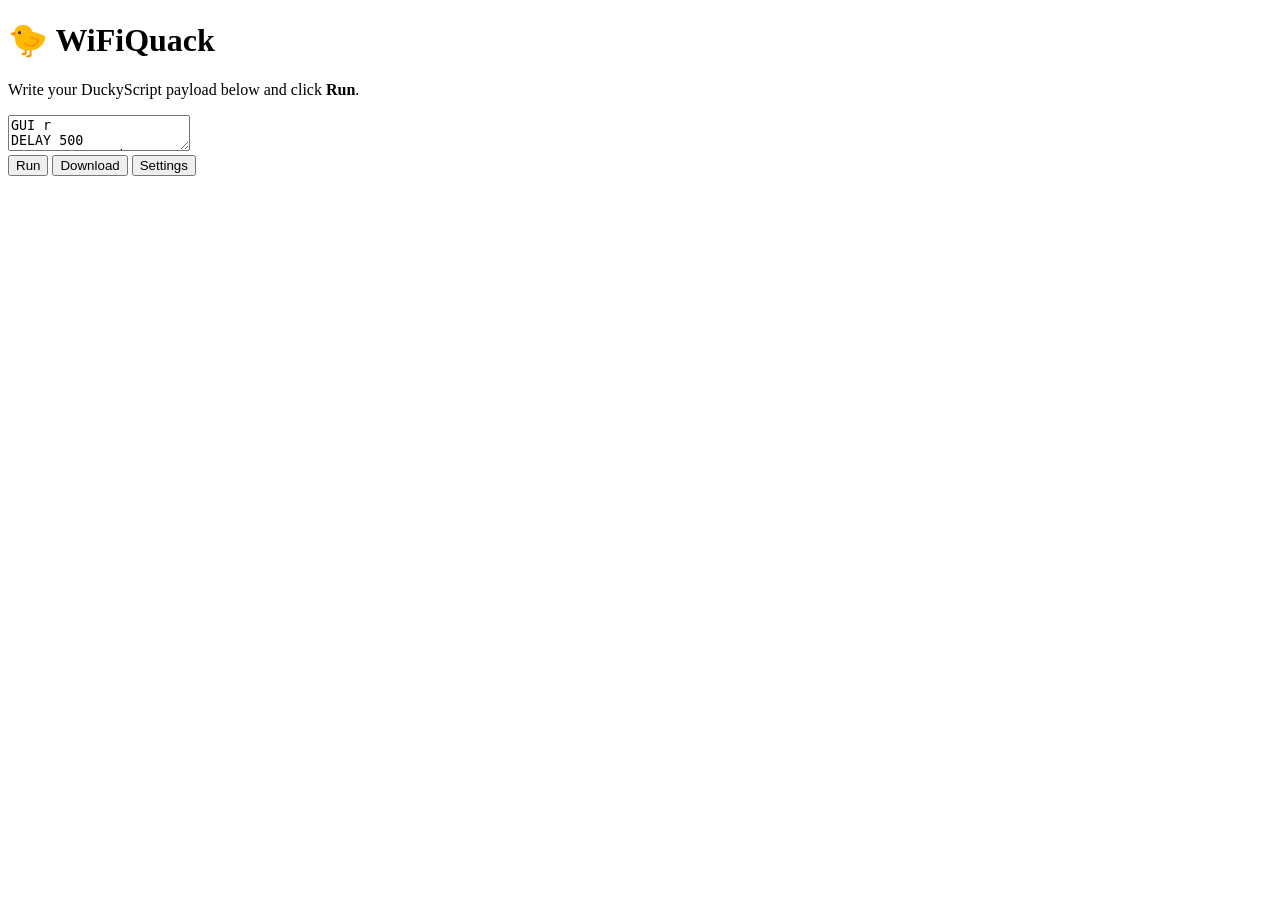
==== web/index.html @ 5a33b04a "fix: bugs" ====
<!DOCTYPE html>
<html lang="en">
<head>
    <meta charset="UTF-8">
    <meta name="viewport" content="width=device-width, initial-scale=1.0">
    <title>WiFiQuack</title>
    <link rel="stylesheet" href="/style.css">
</head>
<body>
    <div class="container">
        <h1>
            <span class="duck-icon">🐤</span>
            WiFiQuack
        </h1>
        <p class="subtitle">Write your DuckyScript payload below and click <strong>Run</strong>.</p>

        <form id="duckyForm">
            <textarea id="payload" placeholder="GUI r&#10;DELAY 500&#10;STRING notepad&#10;ENTER">GUI r
DELAY 500
STRING notepad
ENTER</textarea>
        <br>
            <div class="button-group">
                <button type="submit">Run</button>
                <button type="button" id="download">Download</button>
                <a href="/settings.html" class="btn-link">
                    <button type="button">Settings</button>
                </a>
            </div>
    </form>

    <div id="status"></div>

    <script src="main.js"></script>
</body>
</html>
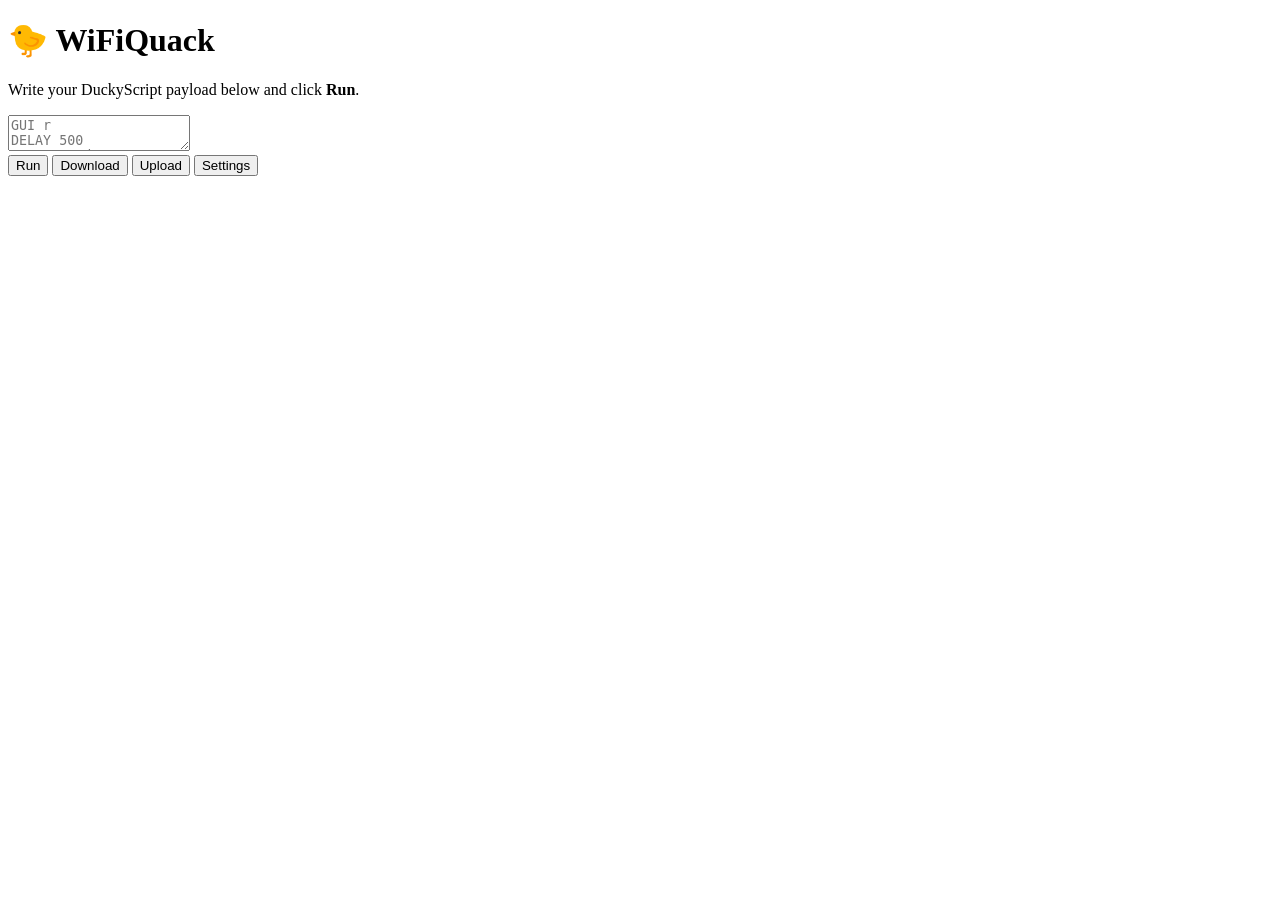
==== commit b6cb2e09: "feat(upload): Adding script upload" ====
--- a/web/index.html
+++ b/web/index.html
@@ -15,14 +15,13 @@
         <p class="subtitle">Write your DuckyScript payload below and click <strong>Run</strong>.</p>
 
         <form id="duckyForm">
-            <textarea id="payload" placeholder="GUI r&#10;DELAY 500&#10;STRING notepad&#10;ENTER">GUI r
-DELAY 500
-STRING notepad
-ENTER</textarea>
+            <textarea id="payload" placeholder="GUI r&#10;DELAY 500&#10;STRING cmd&#10;ENTER"></textarea>
         <br>
             <div class="button-group">
                 <button type="submit">Run</button>
                 <button type="button" id="download">Download</button>
+                <button type="button" id="upload">Upload</button>
+                 <!-- <input type="file" name="upload" id="upload"> -->
                 <a href="/settings.html" class="btn-link">
                     <button type="button">Settings</button>
                 </a>
@@ -32,5 +31,6 @@
     <div id="status"></div>
 
     <script src="main.js"></script>
+    <script src="editor.js"></script>
 </body>
 </html>
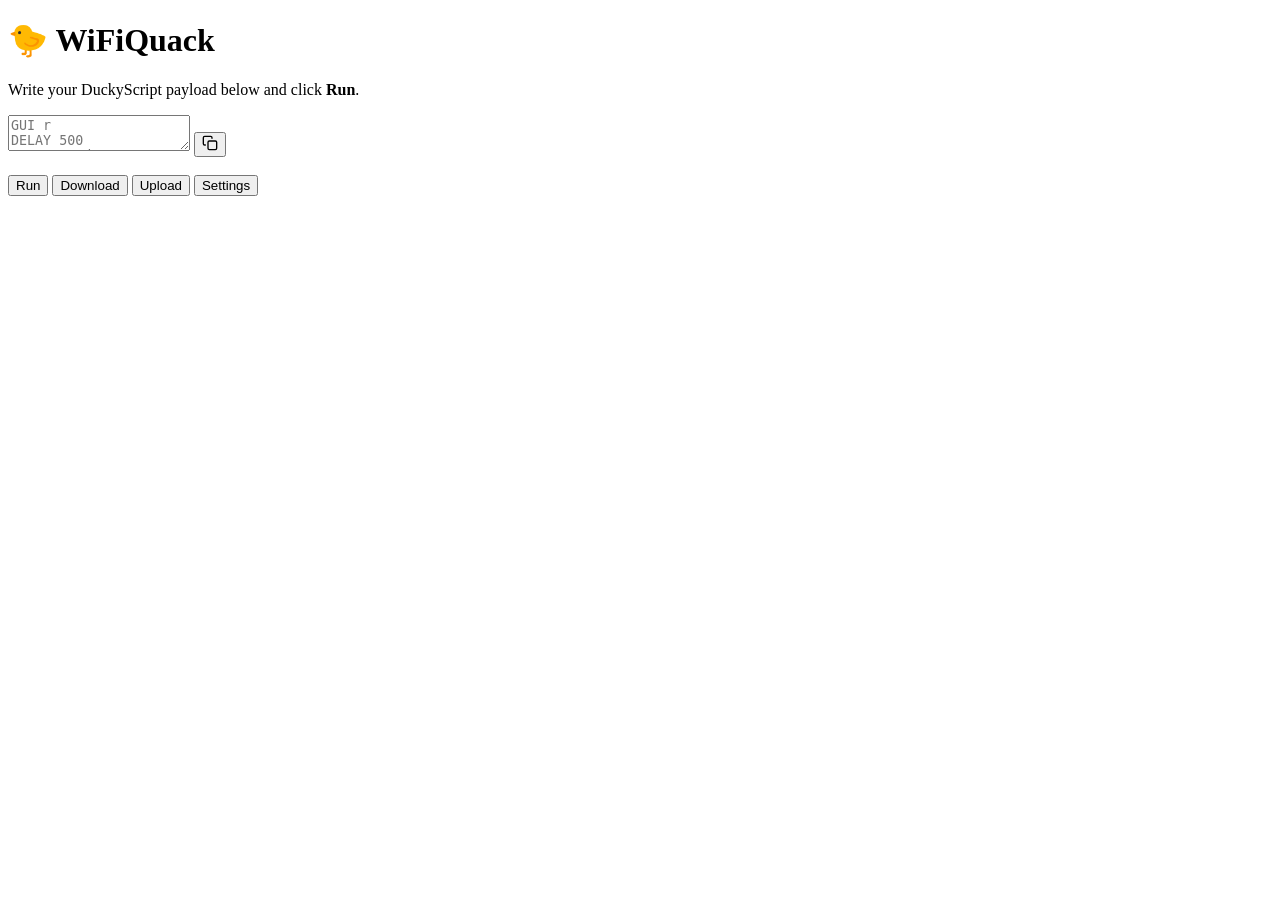
==== commit 0eabed2a: "feat(clipboard): add clipboard" ====
--- a/web/index.html
+++ b/web/index.html
@@ -15,22 +15,29 @@
         <p class="subtitle">Write your DuckyScript payload below and click <strong>Run</strong>.</p>
 
         <form id="duckyForm">
-            <textarea id="payload" placeholder="GUI r&#10;DELAY 500&#10;STRING cmd&#10;ENTER"></textarea>
-        <br>
+            <div class="editor-wrapper">
+                <textarea id="payload" placeholder="GUI r&#10;DELAY 500&#10;STRING cmd&#10;ENTER"></textarea>
+                <button type="button" class="copy-btn" id="copyBtn" aria-label="Copier le script">
+                    <svg width="16" height="16" viewBox="0 0 24 24" fill="none" stroke="currentColor" stroke-width="2" stroke-linecap="round" stroke-linejoin="round">
+                        <rect x="9" y="9" width="13" height="13" rx="2" ry="2"></rect>
+                        <path d="M5 15H4a2 2 0 0 1-2-2V4a2 2 0 0 1 2-2h9a2 2 0 0 1 2 2v1"></path>
+                    </svg>
+                </button>
+            </div>
+            <br>
             <div class="button-group">
                 <button type="submit">Run</button>
                 <button type="button" id="download">Download</button>
                 <button type="button" id="upload">Upload</button>
-                 <!-- <input type="file" name="upload" id="upload"> -->
                 <a href="/settings.html" class="btn-link">
                     <button type="button">Settings</button>
                 </a>
             </div>
-    </form>
+        </form>
 
     <div id="status"></div>
 
-    <script src="main.js"></script>
-    <script src="editor.js"></script>
+    <script type="module" src="main.js"></script>
+    <script type="module" src="editor.js"></script>
 </body>
 </html>
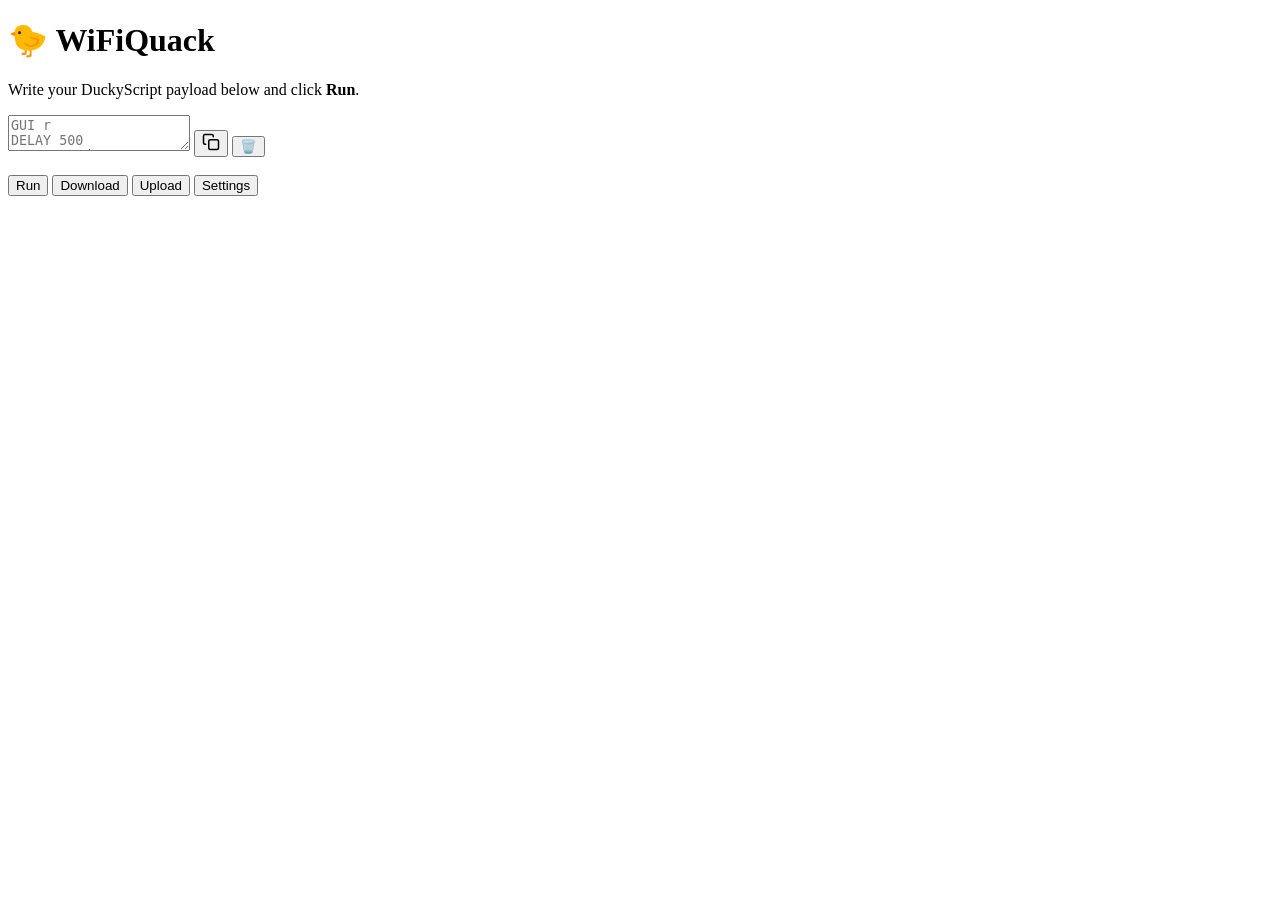
==== commit 3f4e2554: "feat: clear payload field" ====
--- a/web/index.html
+++ b/web/index.html
@@ -17,17 +17,18 @@
         <form id="duckyForm">
             <div class="editor-wrapper">
                 <textarea id="payload" placeholder="GUI r&#10;DELAY 500&#10;STRING cmd&#10;ENTER"></textarea>
-                <button type="button" class="copy-btn" id="copyBtn" aria-label="Copier le script">
-                    <svg width="16" height="16" viewBox="0 0 24 24" fill="none" stroke="currentColor" stroke-width="2" stroke-linecap="round" stroke-linejoin="round">
+                <button type="button" class="editor-btn copy-btn" id="copyBtn" aria-label="Copier le script">
+                    <svg width="18" height="18" viewBox="0 0 24 24" fill="none" stroke="currentColor" stroke-width="2" stroke-linecap="round" stroke-linejoin="round">
                         <rect x="9" y="9" width="13" height="13" rx="2" ry="2"></rect>
                         <path d="M5 15H4a2 2 0 0 1-2-2V4a2 2 0 0 1 2-2h9a2 2 0 0 1 2 2v1"></path>
                     </svg>
                 </button>
+                <button type="button" class="editor-btn clean-btn" id="cleanBtn" aria-label="Effacer le script">🗑️</button>
             </div>
             <br>
             <div class="button-group">
-                <button type="submit">Run</button>
-                <button type="button" id="download">Download</button>
+                <button type="submit" id="runBtn" title="Ctrl + Enter" class="button-success">Run</button>
+                <button type="button" title="Ctrl + s" id="download">Download</button>
                 <button type="button" id="upload">Upload</button>
                 <a href="/settings.html" class="btn-link">
                     <button type="button">Settings</button>
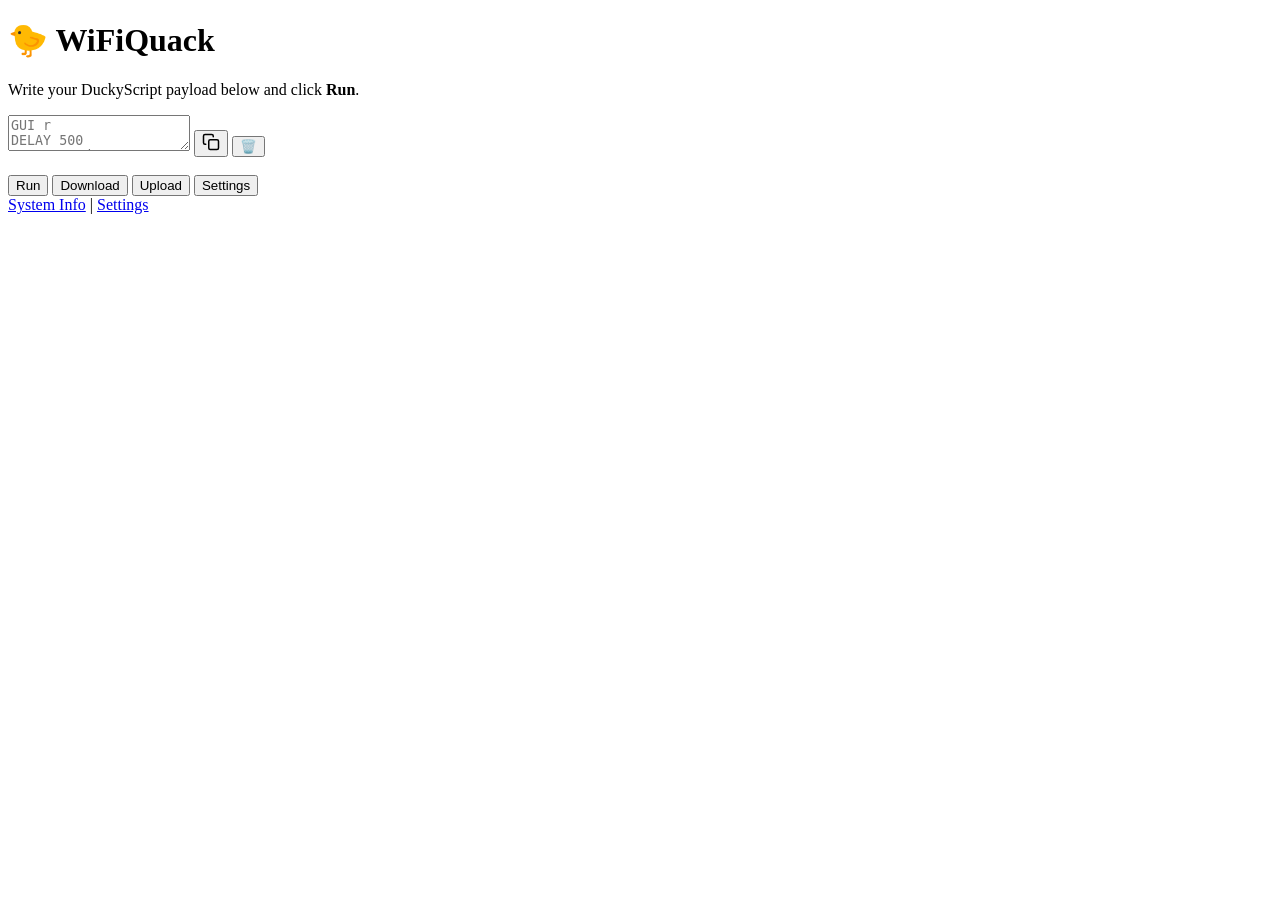
==== commit fad0a63b: "add link to route /info" ====
--- a/web/index.html
+++ b/web/index.html
@@ -35,9 +35,12 @@
                 </a>
             </div>
         </form>
-
-    <div id="status"></div>
-
+        <div id="status"></div>
+        <div class="footer-links">
+            <a href="/info" class="link">System Info</a> | 
+            <a href="/settings.html" class="link">Settings</a>
+        </div>
+    </div>
     <script type="module" src="main.js"></script>
     <script type="module" src="editor.js"></script>
 </body>
